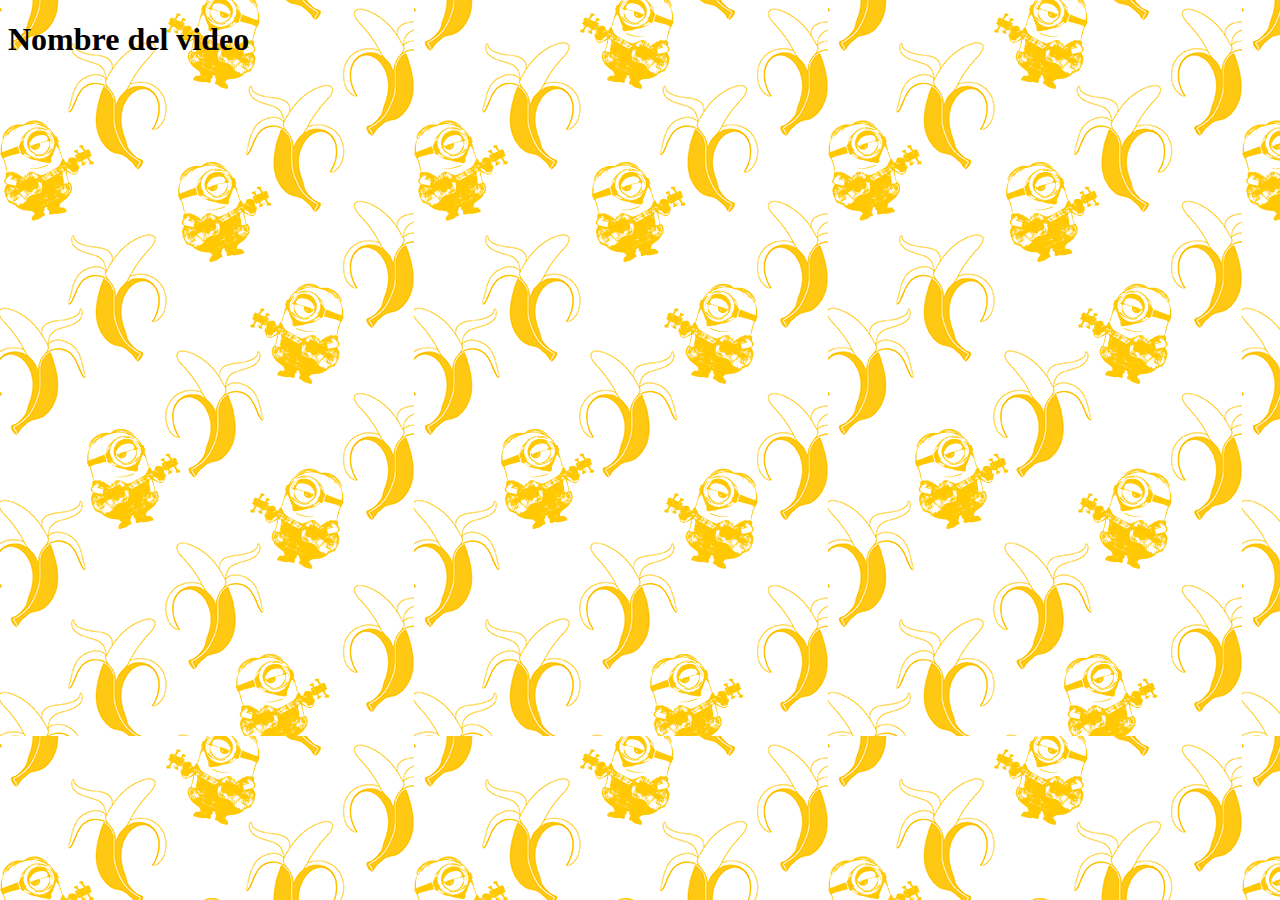
==== edit_video.html @ 82e146ac "version1" ====
<!DOCTYPE html>
<html lang="es">
<head>
    <meta charset="utf-8">
    <title>Subir Video</title>
</head>
<body style="background-image: url(img/banana_fondo.png)">
   
   <div>
       <h1>Nombre del video</h1>
   </div>
   
   <div></div>
   
   <div></div>
   
   <div></div>
   
   <div></div> 
</body>
</html>
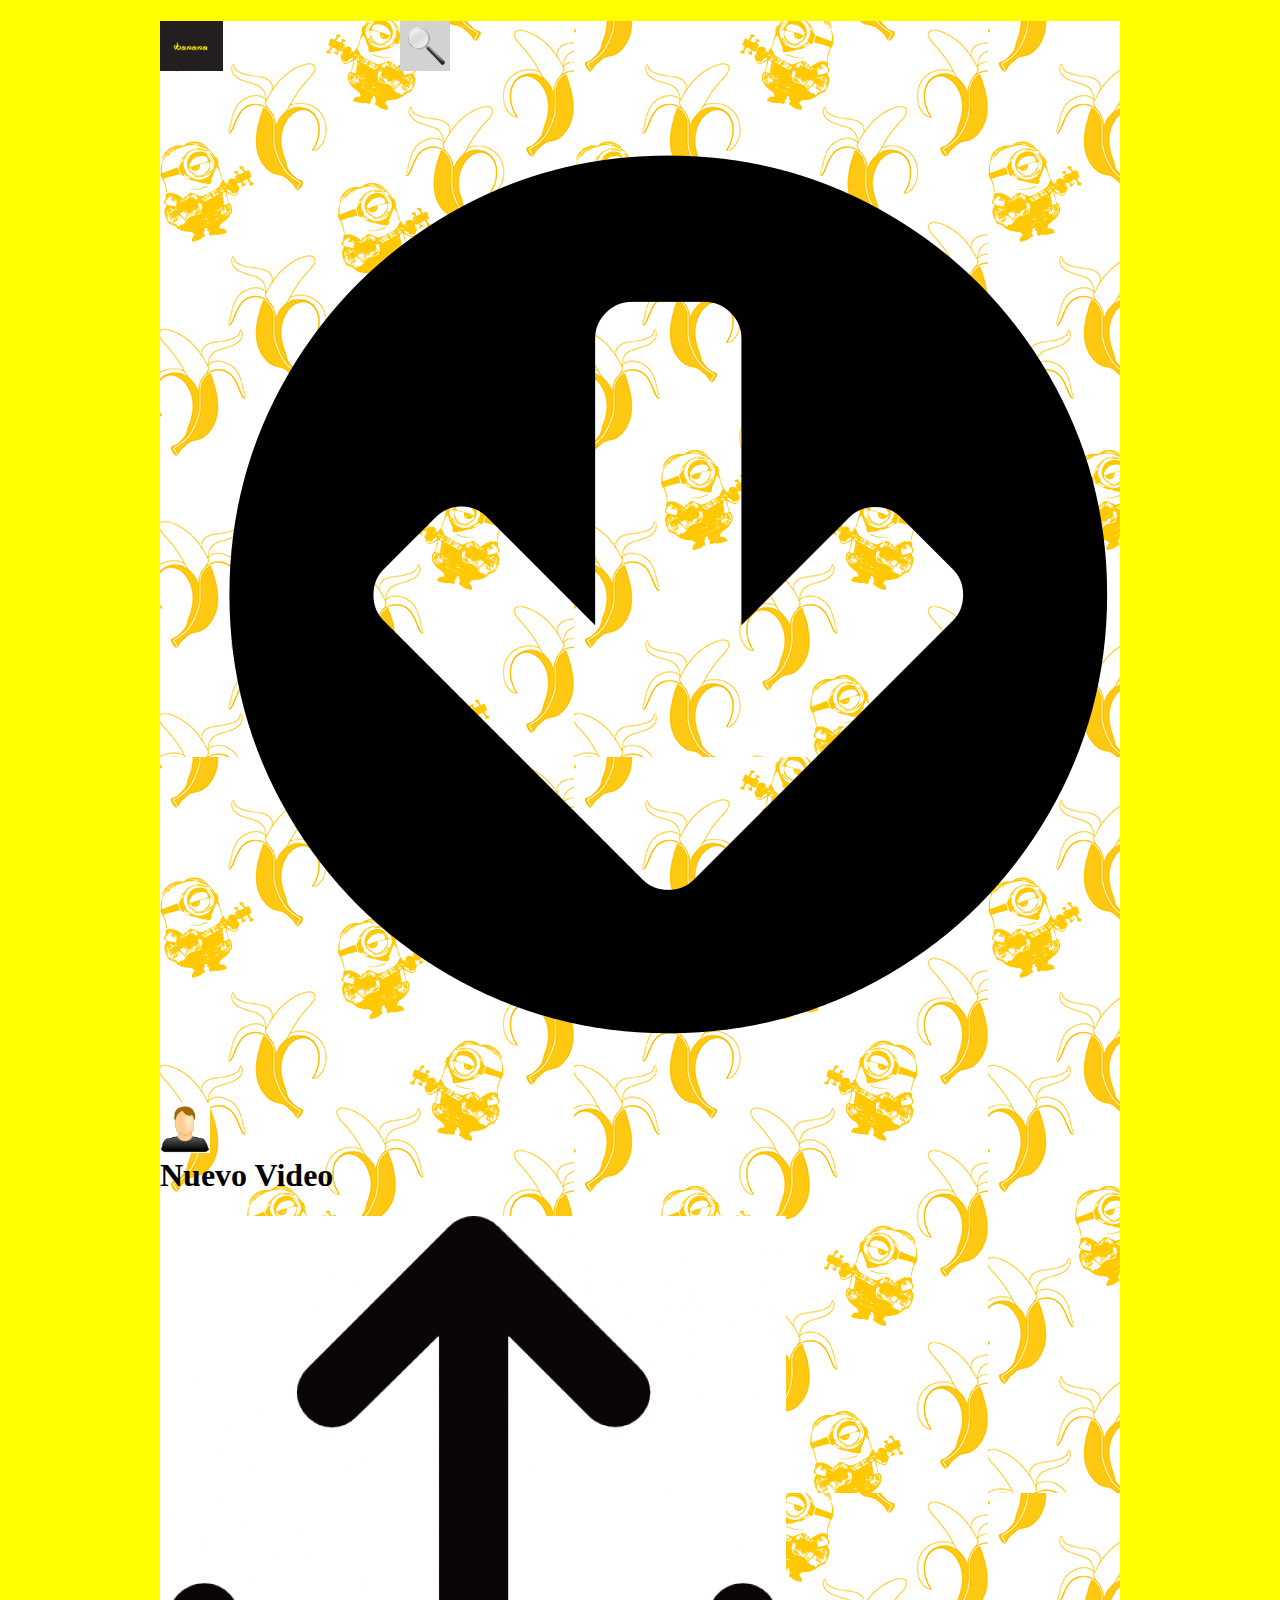
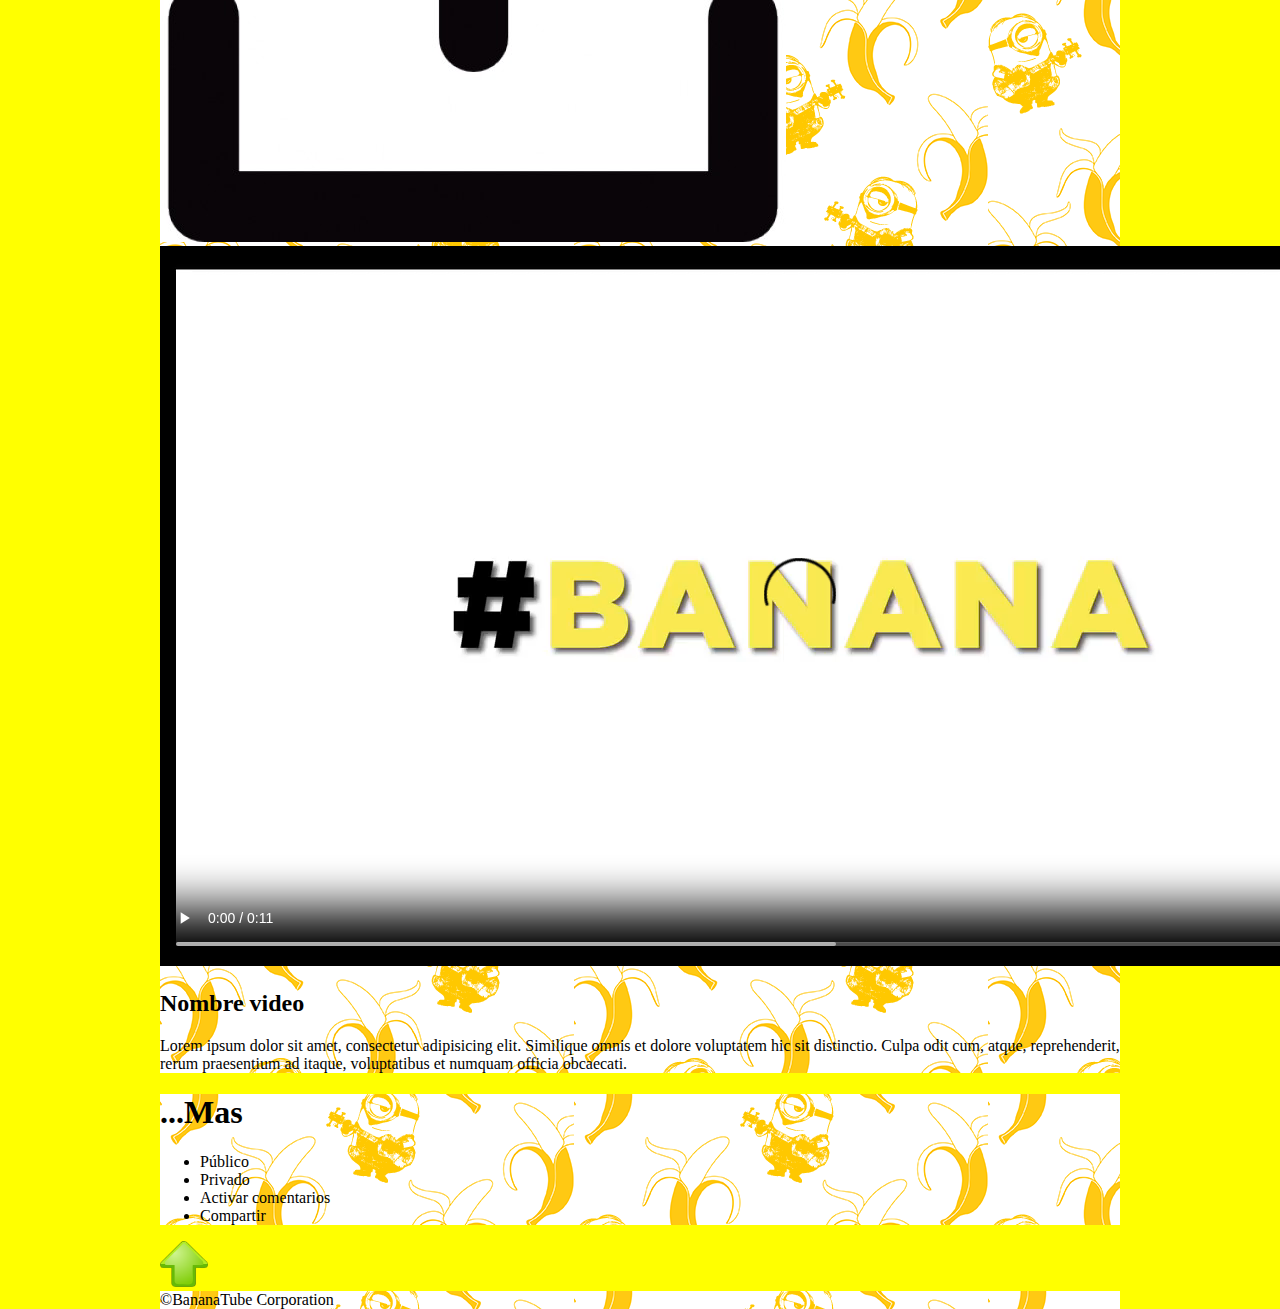
==== commit b799a235: "cambios" ====
--- a/edit_video.html
+++ b/edit_video.html
@@ -2,20 +2,84 @@
 <html lang="es">
 <head>
     <meta charset="utf-8">
-    <title>Subir Video</title>
+    <title>Editor</title>
+        <link rel="stylesheet" href="css/style.css" type="text/css" />
 </head>
-<body style="background-image: url(img/banana_fondo.png)">
-   
-   <div>
-       <h1>Nombre del video</h1>
-   </div>
-   
-   <div></div>
-   
-   <div></div>
-   
-   <div></div>
-   
-   <div></div> 
+<body>
+ <!--   HEADER-->
+    <div class="encabezado">
+       <div class="wrapper">
+           <div class="logo">
+            <img src="img/banana_logo1.png" alt="logo" />
+            </div>
+            <div class="busqueda">
+            <img src="img/lupa1.jpg" alt="busqueda" />
+            </div>
+            <div class="salir">
+            <img src="img/salir.png" alt="salir" />
+            </div>
+            <div class="usuario">
+            <img src="img/foto_usuario.jpg" alt="foto" />
+            </div>
+           
+    </div>
+    </div>
+
+<!--EDITOR-->
+    <div class="editor">
+       <div class="wrapper">
+           <div class="editor_titulo">
+              <h1>Nuevo Video</h1>
+           </div>
+           <div class="agregar">
+              <img src="img/subir_agregar.jpg" alt="subir" />
+           </div>
+                  <div class="editor_video">
+                   <video controls>
+                   <source src="media/MINIONS%20-%20Banana.mp4" type="video/mp4" />
+                   <source src="media/MINIONS%20-%20Banana.webm" type="video/webm" />
+                   </video>
+                  </div>
+                    <div class="editor_vid_info">
+                      <h2>Nombre video</h2>
+                       <p>Lorem ipsum dolor sit amet, consectetur adipisicing elit. Similique omnis et dolore voluptatem hic sit distinctio. Culpa odit cum, atque, reprehenderit, rerum praesentium ad itaque, voluptatibus et numquam officia obcaecati.</p>
+               </div>
+
+</div>
+</div>
+
+<!--OPCIONES  -->
+    <div class="opciones">
+       <div class="wrapper">
+       <div class="opciones_titulo">
+        <h1>...Mas</h1>
+        </div>
+            <div class="opciones_info">
+                    <ul>
+                    <li>Público</li>
+                    <li>Privado</li>
+                    <li>Activar comentarios</li>
+                    <li>Compartir</li>
+                    </ul>
+            </div>               
+</div> 
+</div>
+
+ <!--VOLVER ARRIBA-->
+   <div class="volver_arriba">
+       <div class="wrapper">
+           <div class="volver_arriba">
+           <img src="img/arriba_volver.png" alt="voler" />
+       </div>
+</div>
+</div> 
+
+<!--FOOTER-->
+    <div class="footer">
+       <div class="wrapper">
+        <span>&copy;BananaTube Corporation</span>
+    </div>
+    </div>  
+       
 </body>
 </html>--- a/css/style.css
+++ b/css/style.css
@@ -0,0 +1,106 @@
+body{
+    margin: 0;
+    background-color: yellow;
+}
+
+.wrapper{
+    width: 960px;
+    margin: 0 auto;
+    background-image: url(banana_fondo.png);
+}
+
+.encabezado{
+    width: 100%;
+    float: left;
+}
+
+.logo, .busqueda, .ingresar, .usario {
+    width: 25%;
+    float: left;
+}
+
+.logo img, .busqueda img, .ingresar img, .usuario img {
+    height: 50px;
+}
+
+.bienvenido{
+    width: 100%;
+    float:left;
+}
+
+.bienvenido_titulo{
+    text-align: left;
+}
+
+.bienvenido_video video{
+    max-width:90%;
+    float: left;
+}
+
+.bienvenido_info{
+    text-align: left;
+    float: left;
+}
+
+.populares{
+    width: 100%;
+    float: left;
+}
+
+.populares_titulo{
+    text-align: left;
+}
+
+.populares_video video{
+    max-width: 90%;
+    float: left;
+}
+
+.populares_info{
+    text-align:left;
+    float:left;
+}
+
+.p_redes{
+    width: 100%;
+    float: left;
+}
+
+.p_redes_video video{
+    max-width: 90%;
+    float: left;
+}
+
+.p_redes_info{
+    text-align:left;
+    float: left;
+}
+
+.recomendaciones{
+    width: 100%;
+    float: left;
+}
+
+.recomendaciones_video video{
+    max-width: 90%;
+    float: left;
+}
+
+.recomendaciones_info{
+    text-align: left;
+    float: left;
+}
+
+.volver_arriba{
+    width: 100%;
+    float: left;
+}
+
+.volver_arriba img{
+    width: 5%;
+}
+
+.footer{
+    width: 100%;
+    float:left;
+}